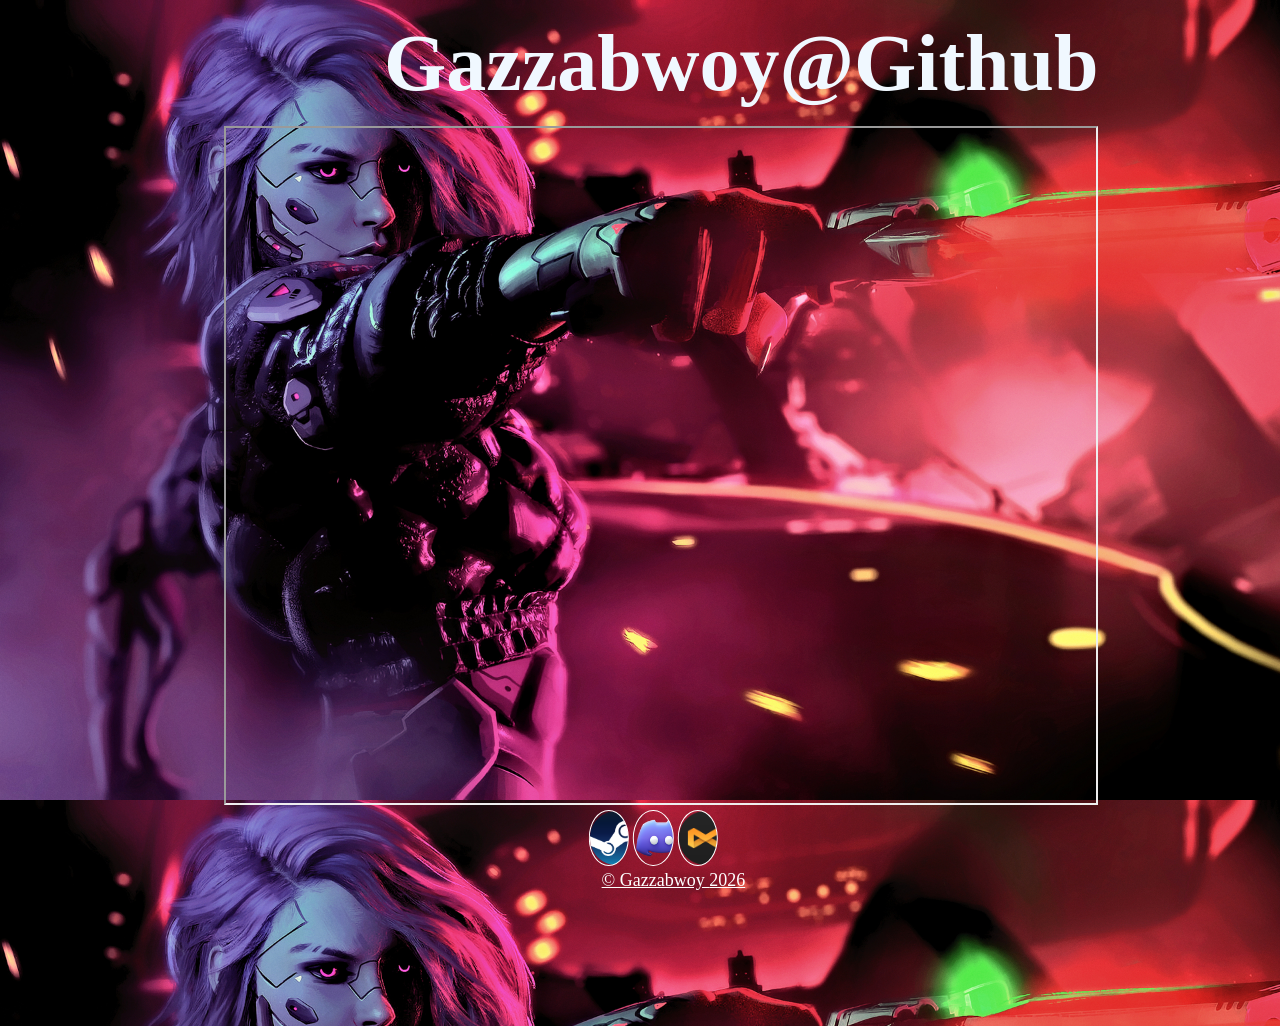
==== index.html @ 1c928e41 "Add files via upload" ====
<!DOCTYPE html>
<!-- all coding done by gazzabwoy -->
<html lang="en"><!--start of html code-->	
	
	<head><!-- start of head -->

	    <meta charset="UTF-8">
		<meta name="viewport" content="width=device-width, initial-scale=1.0">
		<meta name="author" content="Gazzabwoy">
		<meta name="description" content="Github io">
		<link rel="stylesheet" href = "css/style.css">
		<link rel="shortcut icon" type="image/jpg" href="images/favicon.ico"/>
        <title>Home</title>	
		
	</head><!-- end of head -->		       
	
	<body><!-- start of body -->
        <header>

           <div id ="banner">

            <h1>Gazzabwoy@Github</h1>

           </div>

			
  </header>
  <!--  end of navigation-->
    <main>

		<div id ="video">

         
            <iframe width='80%' height='75%'  src='https://medal.tv/clip/1eMmBBT_oI2BrL/vp4q9ds5U?invite=cr-MSxrbjUsMTg0NjIzOTk3LA' allow='autoplay' allowfullscreen></iframe>    
         

        </div>
          
                    
			        
	</main>

 <footer>      
	
   <div id="socialmedia">

    <a id="steam" href="https://steamcommunity.com/id/gazzabwoy" target="_blank" >

    </a> 

    <a id="discord" href="https://discordapp.com/users/276805764092526602/" target="_blank">

    </a>
   
    <a id="medal" href="https://medal.tv/u/GazzaBwoy?invite=ur-MSx6cWEsMTg0NjIzOTk3LA" target="_blank">

    </a>

	</div>

    <a id="foottext" href="https://github.com/gazzabwoy/" target="_blank"> &copy; Gazzabwoy  <script>document.write( new Date().getFullYear() );</script></a>
 
</footer>

 </body>
 
</html>
---- css/style.css ----
body {
    max-width: 100vw;
    max-height: 100vh;
    display: flex;
    flex-flow: column;
    margin: 0;
    text-decoration: none;
    background-image: url("../images/background.jpg");
    background-size: cover;
    
    overflow: hidden;
  }

  #banner {

    position: fixed;
    top: -3vh;
    left: 5vw;
    outline-color: dodgerblue;
    color:aliceblue;
    font-size:5ch;
    transform: translate(25vw, -1vh);

  }

  #video {

    position: absolute;
    top: 15vh;
    left: 5vw;
    width: 85%;
    height: 100%;
    transform: translate(12.5vw, -1vh);



  }

  

  #socialmedia  {

 
    position: absolute;
    width: 100vw;
    top: 92vh;
    left: 50vw;
    transform: translate(-4vw, -2vh);
    overflow: hidden;
  
  
  }
  
  #socialmedia a {
  
    display: inline-block;
    text-align: center;
    border-radius: 50%;
    padding: 0vw 0vw;
    width: 3vw;
    height: 6vh;
    color: white;
    border: solid 1px white;
    align-items: center;
    font-size: 1vw;
    text-decoration: none;
    overflow: hidden;
  }
  
  
  #socialmedia a:hover {
    background-image: linear-gradient(to top , gold, silver);
    opacity: 25%;
  }
  
  #steam {
  
    text-decoration: none;
    background-image: url("../images/socialmedia/steam.png");
    background-repeat: no-repeat;
    font-size: 5vh;
    background-size: cover;
    color: whitesmoke;
    overflow: hidden;
    
  }

  #discord {
  
    text-decoration: none;
    background-image: url("../images/socialmedia/discord.png");
    font-size: 5vh;
    background-size: cover;
    background-repeat: no-repeat;
    color: whitesmoke;
    overflow: hidden;
  
  }
  
  #medal {
  
    text-decoration: none;
    background-image: url("../images/socialmedia/medal.png");
    background-repeat: no-repeat;
    font-size: 5vh;
    background-size:cover;
    color: whitesmoke;
    overflow: hidden;
    
  
  }
  
  #foottext { 

    position: absolute;
    bottom: 0vh;
    left: 1vw;
    color: white; 
    font-size: 2vh;
    transform: translate(46vw, -1vh);
  
  }
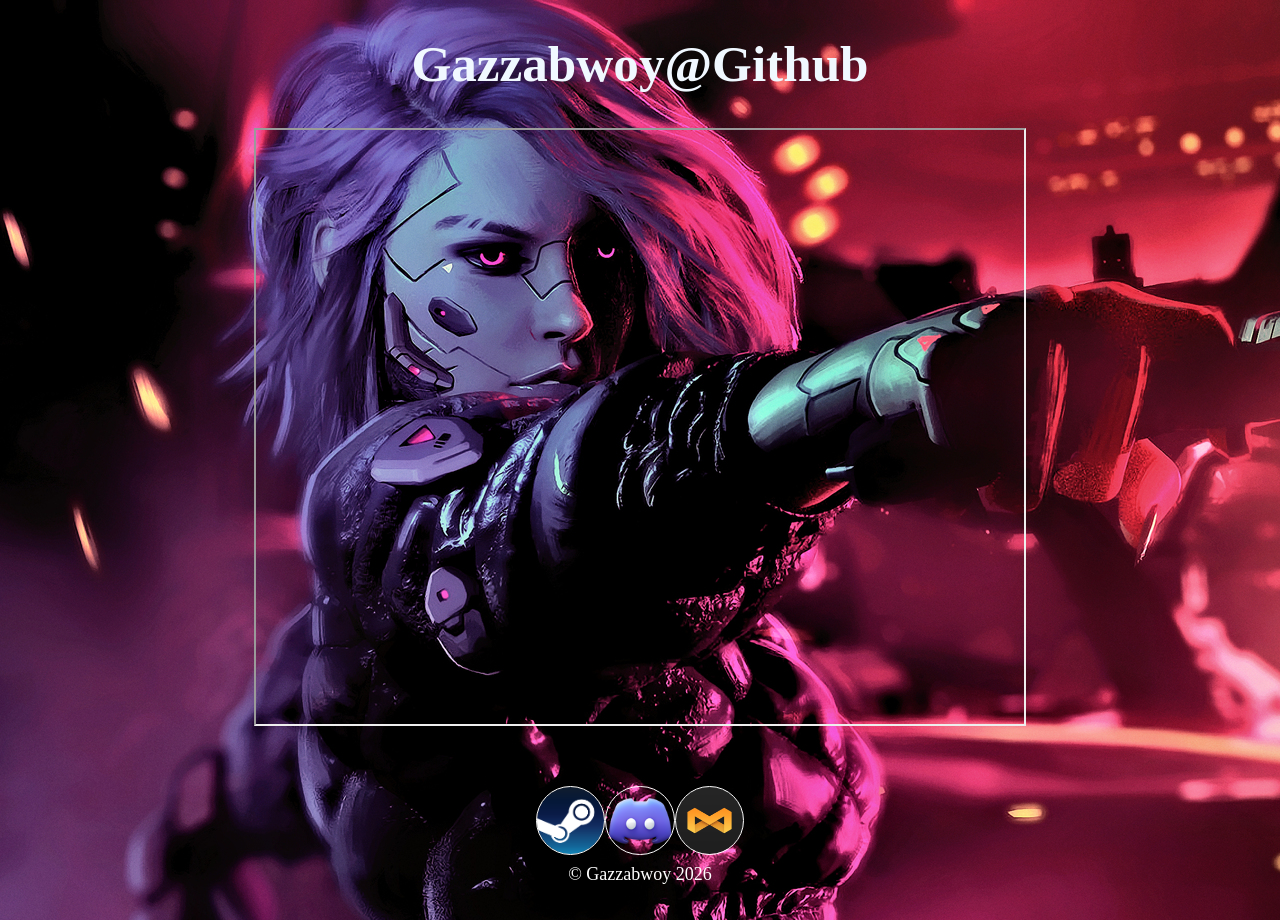
==== commit 1f94e631: "Add files via upload flex added for mobiles" ====
--- a/index.html
+++ b/index.html
@@ -17,7 +17,7 @@
 	<body><!-- start of body -->
         <header>
 
-           <div id ="banner">
+           <div id ="banner" href="https://gazzabwoy.github.io/">
 
             <h1>Gazzabwoy@Github</h1>
 
--- a/css/style.css
+++ b/css/style.css
@@ -1,36 +1,42 @@
 body {
     max-width: 100vw;
     max-height: 100vh;
-    display: flex;
-    flex-flow: column;
+    display: flexbox;
+    flex-flow: row;
     margin: 0;
     text-decoration: none;
     background-image: url("../images/background.jpg");
-    background-size: cover;
+    background-size: stretch;
     
     overflow: hidden;
   }
 
   #banner {
-
-    position: fixed;
-    top: -3vh;
-    left: 5vw;
-    outline-color: dodgerblue;
+	  
+    display: flex;
+	justify-content: center;
+	width: 100%;
+	height:auto;
     color:aliceblue;
-    font-size:5ch;
-    transform: translate(25vw, -1vh);
+    font-size:2vw;
+    
 
   }
 
   #video {
-
-    position: absolute;
-    top: 15vh;
-    left: 5vw;
-    width: 85%;
-    height: 100%;
-    transform: translate(12.5vw, -1vh);
+	  
+	
+    position: absolute;	
+    display: flex;
+	left: 12.5%;
+	width: 75%;
+    height: 88vh;
+	justify-content: center;
+	text-decoration: none;
+	overflow: hidden;
+	
+	
+   
 
 
 
@@ -40,25 +46,22 @@
 
   #socialmedia  {
 
- 
-    position: absolute;
-    width: 100vw;
-    top: 92vh;
-    left: 50vw;
-    transform: translate(-4vw, -2vh);
-    overflow: hidden;
-  
-  
+    position: fixed;
+	bottom: 5vh;
+    display: flex;
+    justify-content: center;
+	width: 100%;
+	
   }
   
   #socialmedia a {
   
-    display: inline-block;
-    text-align: center;
+    display: flex;
+    justify-content: center;
     border-radius: 50%;
     padding: 0vw 0vw;
-    width: 3vw;
-    height: 6vh;
+    width: 7.5vh;
+    height: 7.5vh;
     color: white;
     border: solid 1px white;
     align-items: center;
@@ -112,11 +115,13 @@
   
   #foottext { 
 
-    position: absolute;
-    bottom: 0vh;
-    left: 1vw;
+    position: fixed;
+    bottom: 2vh;
+    display: flex;
+    justify-content: center;
+	width: 100%;
+    height: 2vh;
     color: white; 
     font-size: 2vh;
-    transform: translate(46vw, -1vh);
-  
+    text-decoration: none;
   }
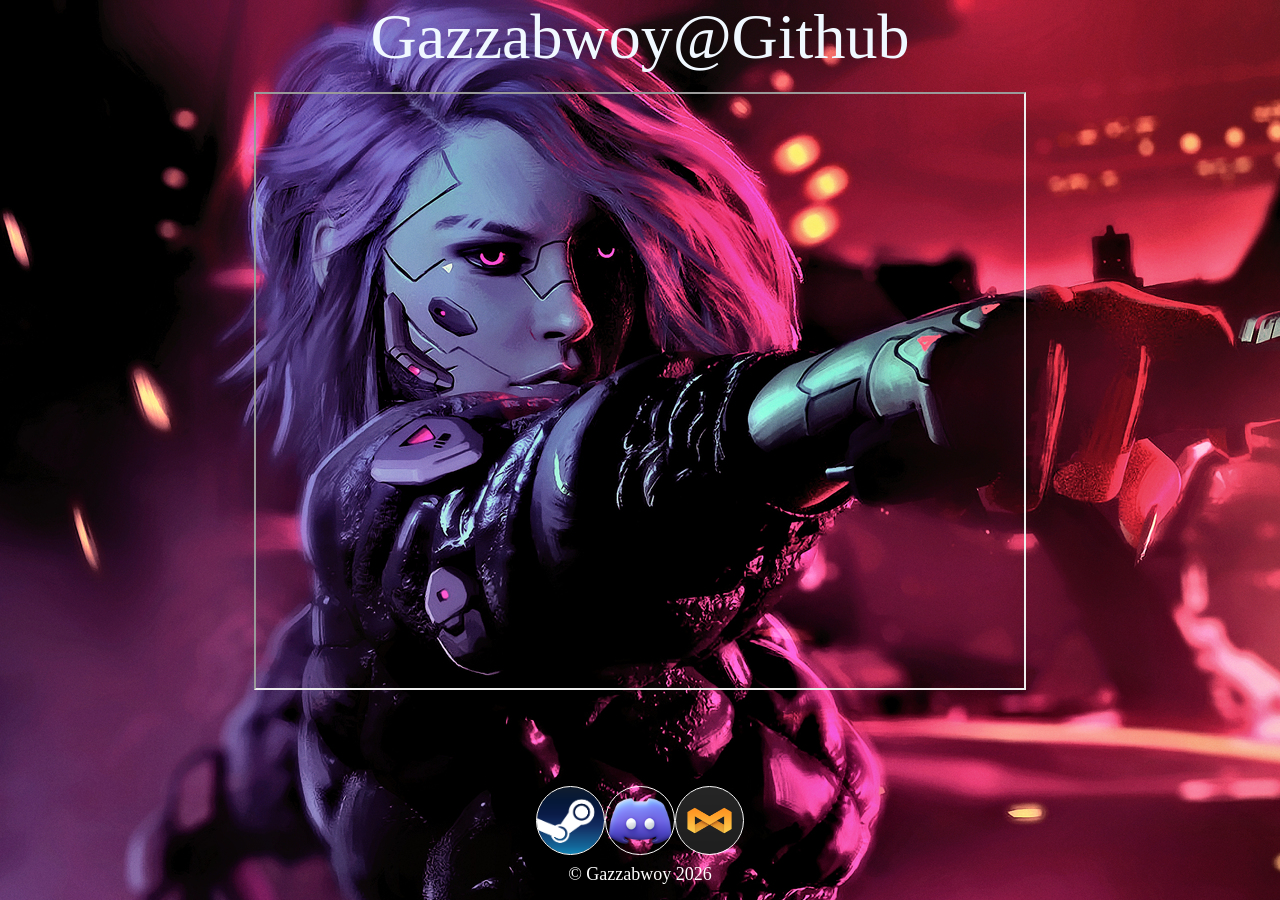
==== commit c39f2366: "Add files via upload" ====
--- a/index.html
+++ b/index.html
@@ -16,14 +16,10 @@
 	
 	<body><!-- start of body -->
         <header>
-
-           <div id ="banner" href="https://gazzabwoy.github.io/">
-
-            <h1>Gazzabwoy@Github</h1>
-
-           </div>
-
-			
+            
+           <a href="https://gazzabwoy.github.io/" id="banner">Gazzabwoy@Github</a>
+		   <br>
+		
   </header>
   <!--  end of navigation-->
     <main>
--- a/css/style.css
+++ b/css/style.css
@@ -18,7 +18,9 @@
 	width: 100%;
 	height:auto;
     color:aliceblue;
-    font-size:2vw;
+    font-size: 5vw;
+	text-decoration: none;
+	overflow: hidden;
     
 
   }
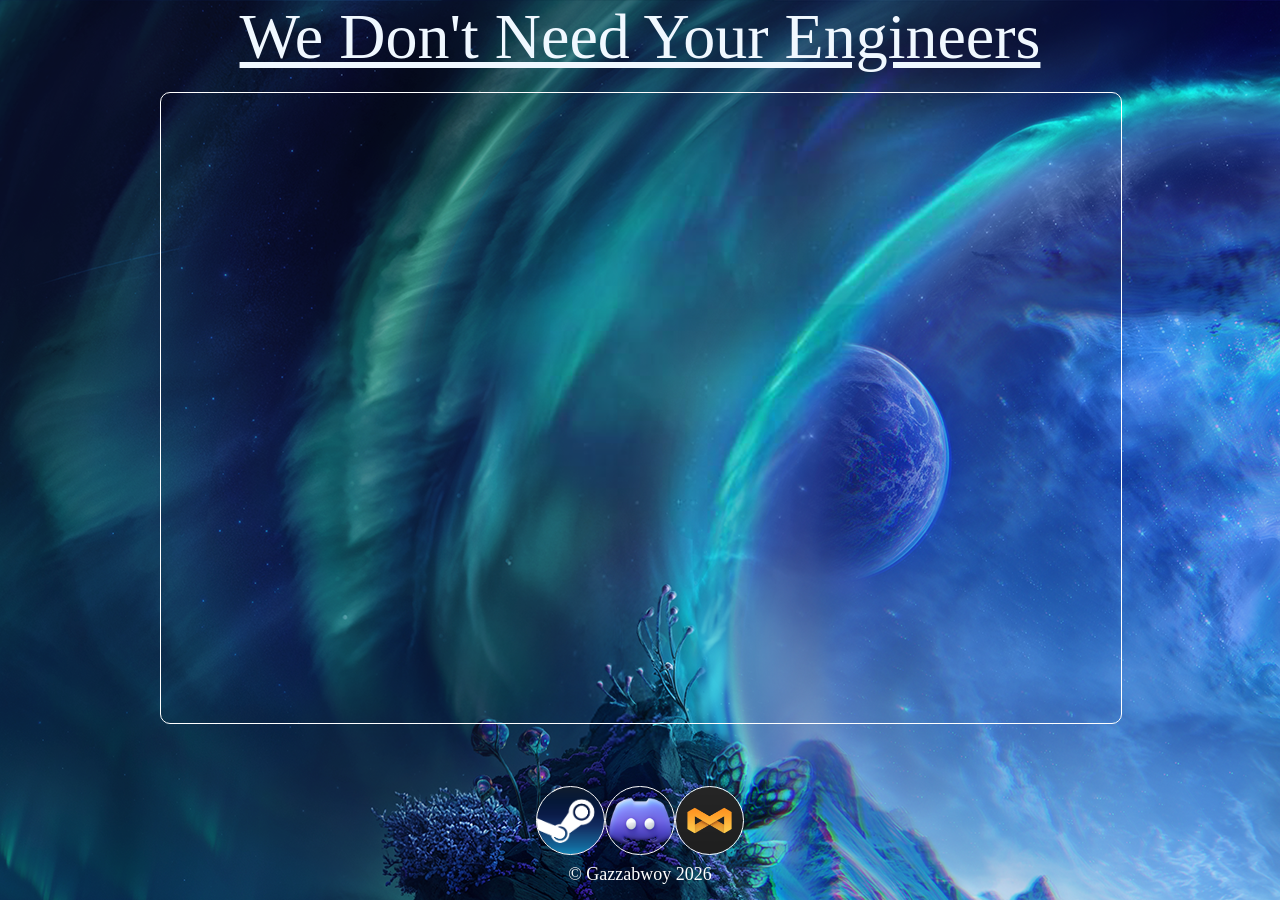
==== commit 613ef69e: "update" ====
--- a/index.html
+++ b/index.html
@@ -11,13 +11,13 @@
 		<link rel="stylesheet" href = "css/style.css">
 		<link rel="shortcut icon" type="image/jpg" href="images/favicon.ico"/>
         <title>Home</title>	
-		
+
 	</head><!-- end of head -->		       
 	
 	<body><!-- start of body -->
         <header>
             
-           <a href="https://gazzabwoy.github.io/" id="banner">Gazzabwoy@Github</a>
+           <a href="https://gazzabwoy.github.io/" id="banner">We Don't Need Your Engineers</a>
 		   <br>
 		
   </header>
@@ -25,9 +25,8 @@
     <main>
 
 		<div id ="video">
-
-         
-            <iframe width='80%' height='75%'  src='https://medal.tv/clip/1eMmBBT_oI2BrL/vp4q9ds5U?invite=cr-MSxrbjUsMTg0NjIzOTk3LA' allow='autoplay' allowfullscreen></iframe>    
+           
+           <iframe width="100%" height="100%" src="https://www.youtube.com/embed/56q_mFXaThE?si=daifHQYRSQWREKDu" title="YouTube video player" frameborder="0" allow="accelerometer; autoplay; clipboard-write; encrypted-media; gyroscope; picture-in-picture; web-share" referrerpolicy="strict-origin-when-cross-origin" allowfullscreen></iframe>
          
 
         </div>
--- a/css/style.css
+++ b/css/style.css
@@ -5,7 +5,7 @@
     flex-flow: row;
     margin: 0;
     text-decoration: none;
-    background-image: url("../images/background.jpg");
+    background-image: url("../images/background.png");
     background-size: stretch;
     
     overflow: hidden;
@@ -13,34 +13,31 @@
 
   #banner {
 	  
-    display: flex;
+  display: flex;
 	justify-content: center;
 	width: 100%;
 	height:auto;
-    color:aliceblue;
-    font-size: 5vw;
-	text-decoration: none;
+  color:aliceblue;
+  font-size: 5vw;
+	text-decoration: 1px dodger blue;
+  
 	overflow: hidden;
-    
 
   }
 
   #video {
-	  
-	
-    position: absolute;	
+    position: fixed;
     display: flex;
-	left: 12.5%;
-	width: 75%;
-    height: 88vh;
-	justify-content: center;
-	text-decoration: none;
-	overflow: hidden;
-	
-	
-   
-
-
+    justify-content: center;
+    border-radius: 10px;
+    overflow: hidden;
+    z-index: 1;
+    left: 12.5%;
+    width: 75%; 
+    height: 70%;
+    border: 1px solid white;
+    
+    
 
   }
 
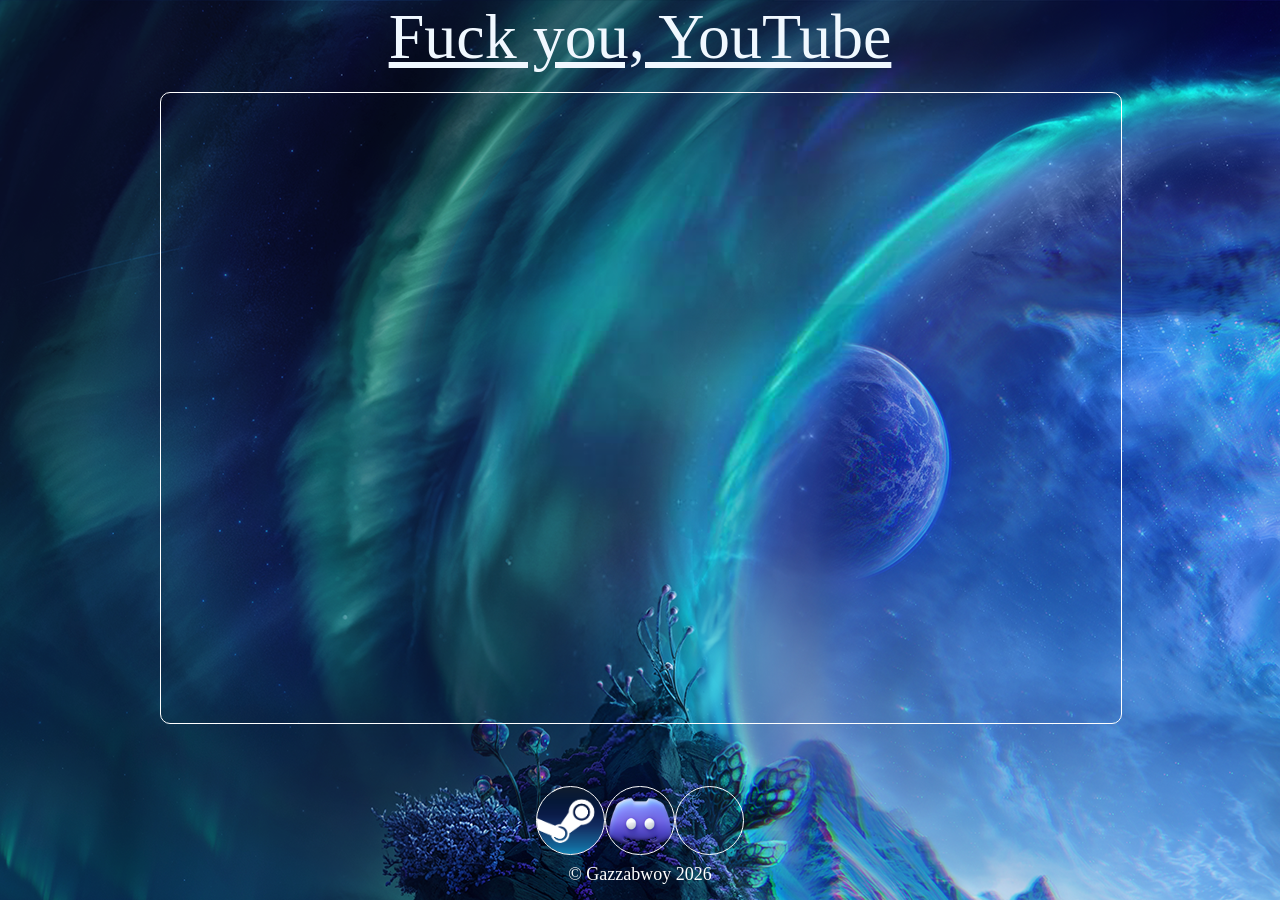
==== commit e83cfc2a: "edit" ====
--- a/index.html
+++ b/index.html
@@ -17,7 +17,7 @@
 	<body><!-- start of body -->
         <header>
             
-           <a href="https://gazzabwoy.github.io/" id="banner">We Don't Need Your Engineers</a>
+           <a href="https://gazzabwoy.github.io/" id="banner">Fuck you, YouTube </a>
 		   <br>
 		
   </header>
@@ -26,8 +26,9 @@
 
 		<div id ="video">
            
-           <iframe width="100%" height="100%" src="https://www.youtube.com/embed/56q_mFXaThE?si=daifHQYRSQWREKDu" title="YouTube video player" frameborder="0" allow="accelerometer; autoplay; clipboard-write; encrypted-media; gyroscope; picture-in-picture; web-share" referrerpolicy="strict-origin-when-cross-origin" allowfullscreen></iframe>
-         
+          <iframe width="100%" height="100%" src="https://www.youtube.com/embed/w3i75TXqPQE?si=d-HcpYE0X3xj_u6U"  title="MW2 DMZ" frameborder="0" allow="accelerometer; autoplay; clipboard-write; encrypted-media; gyroscope; picture-in-picture; web-share" referrerpolicy="strict-origin-when-cross-origin" allowfullscreen></iframe>
+        
+
 
         </div>
           
@@ -47,7 +48,7 @@
 
     </a>
    
-    <a id="medal" href="https://medal.tv/u/GazzaBwoy?invite=ur-MSx6cWEsMTg0NjIzOTk3LA" target="_blank">
+    <a id="YouTube" href="https://www.youtube.com/@GazzaBwoy" target="_blank">
 
     </a>
 
--- a/css/style.css
+++ b/css/style.css
@@ -99,10 +99,10 @@
   
   }
   
-  #medal {
+  #youtube {
   
     text-decoration: none;
-    background-image: url("../images/socialmedia/medal.png");
+    background-image: url("../images/socialmedia/YouTube.png");
     background-repeat: no-repeat;
     font-size: 5vh;
     background-size:cover;
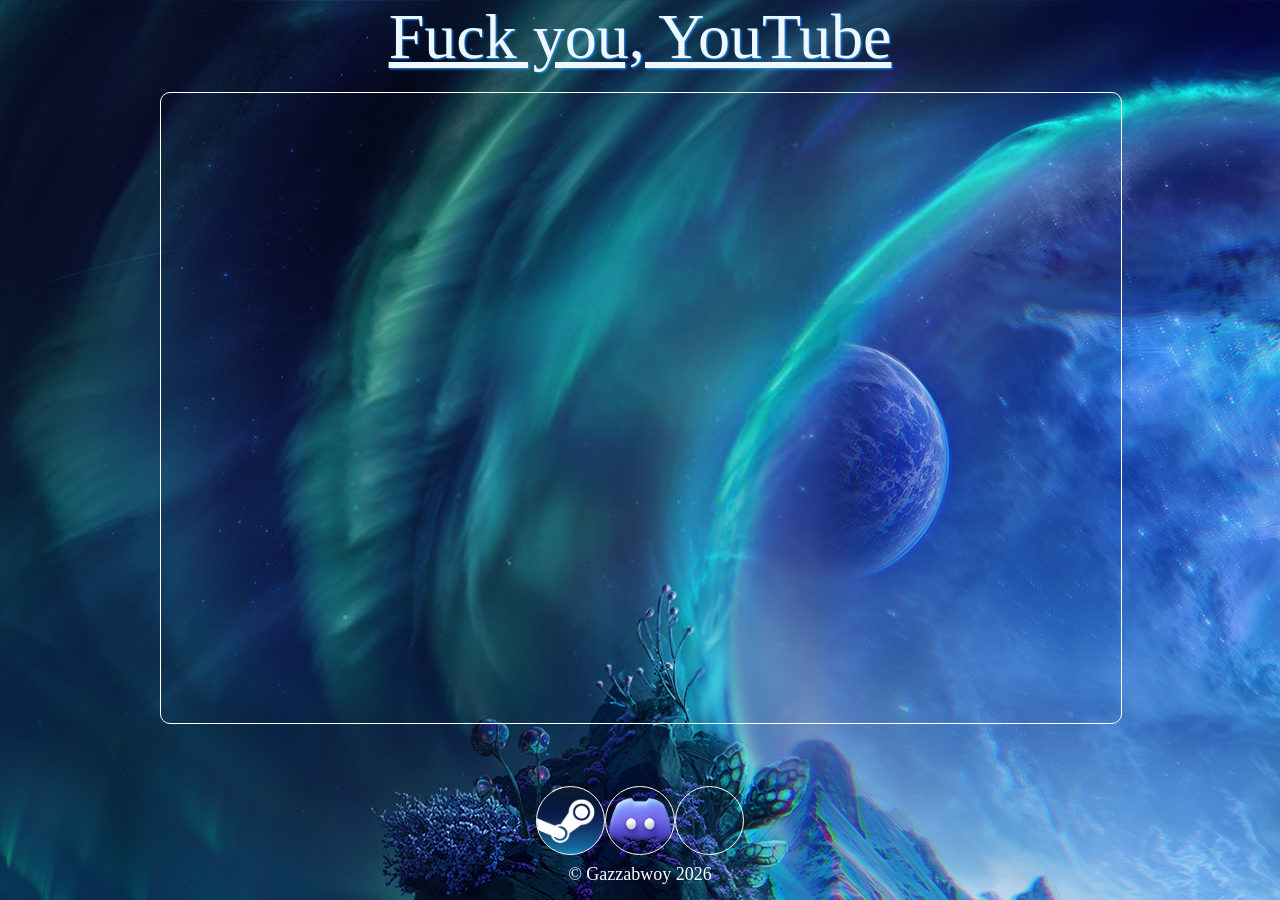
==== commit 508faf87: "edit" ====
--- a/index.html
+++ b/index.html
@@ -48,7 +48,7 @@
 
     </a>
    
-    <a id="YouTube" href="https://www.youtube.com/@GazzaBwoy" target="_blank">
+    <a id="youtube" href="https://www.youtube.com/@GazzaBwoy" target="_blank">
 
     </a>
 
--- a/css/style.css
+++ b/css/style.css
@@ -19,7 +19,7 @@
 	height:auto;
   color:aliceblue;
   font-size: 5vw;
-	text-decoration: 1px dodger blue;
+	text-shadow: 1px 1px 2px dodgerblue;
   
 	overflow: hidden;
 
@@ -102,7 +102,7 @@
   #youtube {
   
     text-decoration: none;
-    background-image: url("../images/socialmedia/YouTube.png");
+    background-image: url("../images/socialmedia/youtube.png");
     background-repeat: no-repeat;
     font-size: 5vh;
     background-size:cover;
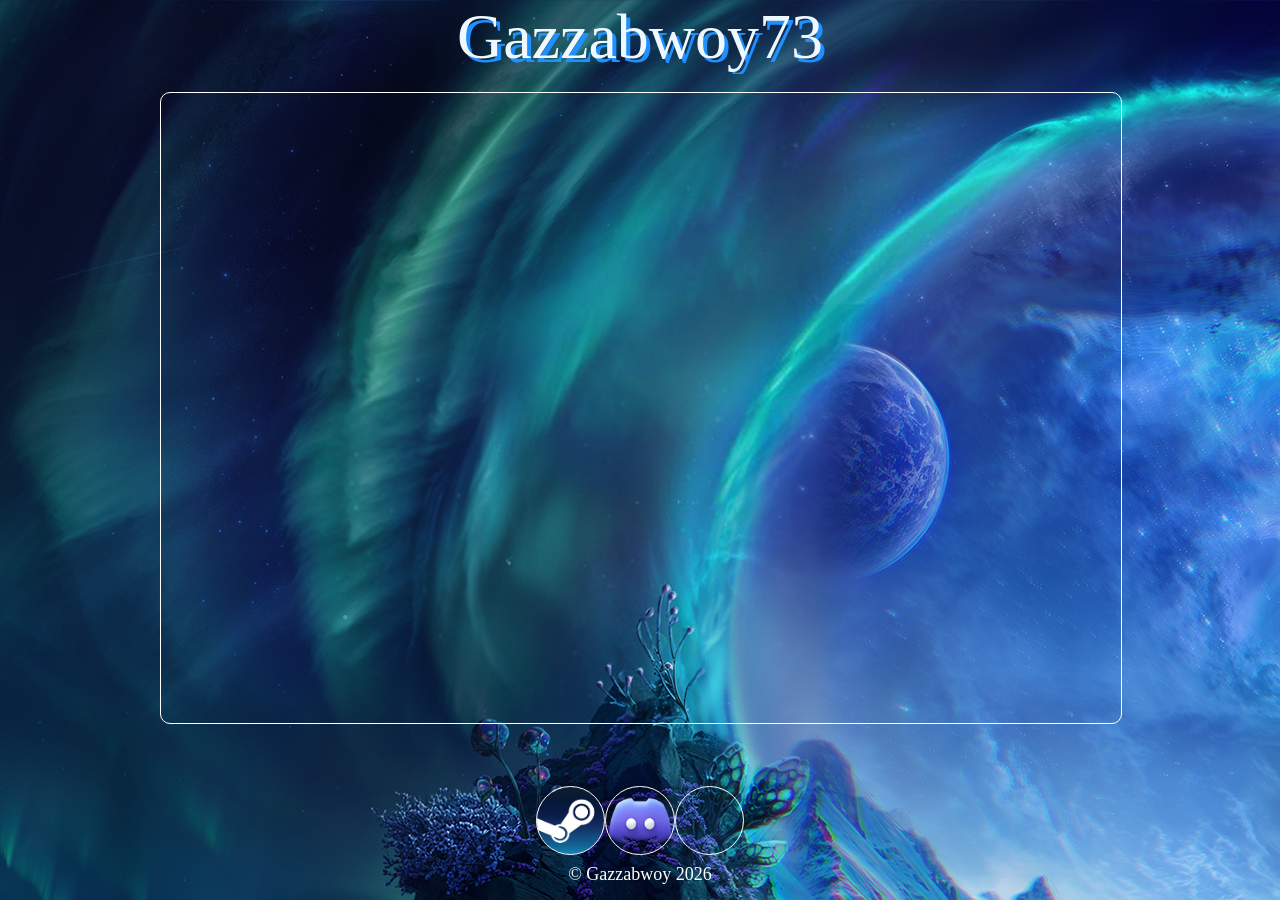
==== commit e3ed4104: "edited" ====
--- a/index.html
+++ b/index.html
@@ -17,7 +17,7 @@
 	<body><!-- start of body -->
         <header>
             
-           <a href="https://gazzabwoy.github.io/" id="banner">Fuck you, YouTube </a>
+           <a href="https://gazzabwoy.github.io/" id="banner">Gazzabwoy73 </a>
 		   <br>
 		
   </header>
--- a/css/style.css
+++ b/css/style.css
@@ -19,8 +19,8 @@
 	height:auto;
   color:aliceblue;
   font-size: 5vw;
-	text-shadow: 1px 1px 2px dodgerblue;
-  
+	text-decoration: none;
+  text-shadow: 4px 4px dodgerblue;
 	overflow: hidden;
 
   }
